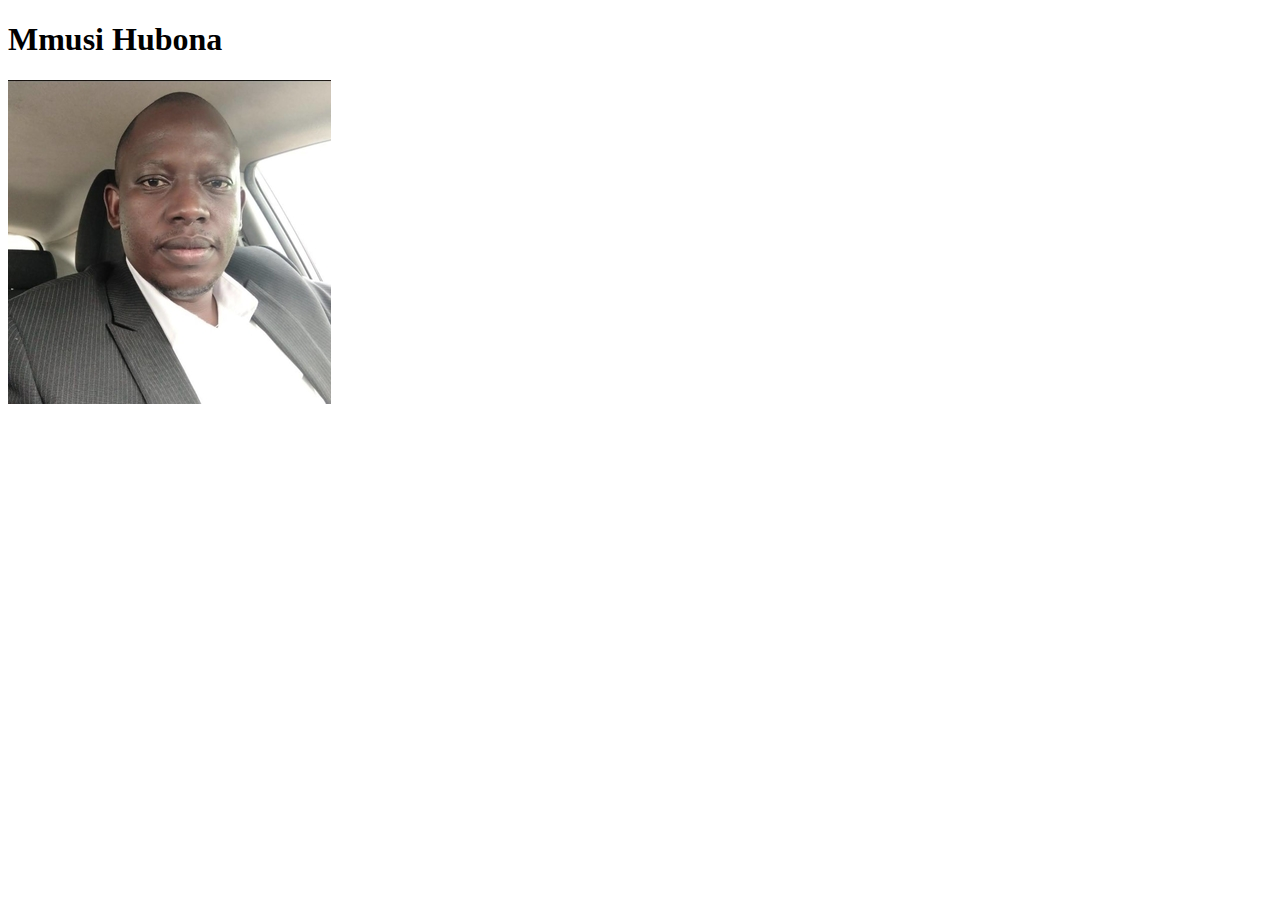
==== index.html @ f3ad822b "intial commit" ====
<!DOCTYPE html>
<html lang="en">
<head>
    <meta charset="UTF-8">
    <meta http-equiv="X-UA-Compatible" content="IE=edge">
    <meta name="viewport" content="width=device-width, initial-scale=1.0">
    <title>WDD 130 - Mmusi</title>
</head>
<body>
    <h1>Mmusi Hubona</h1>
    <img src="images/mmusi.jpg" alt="Mmusi Hubona Profile Picture">
</body>
</html>
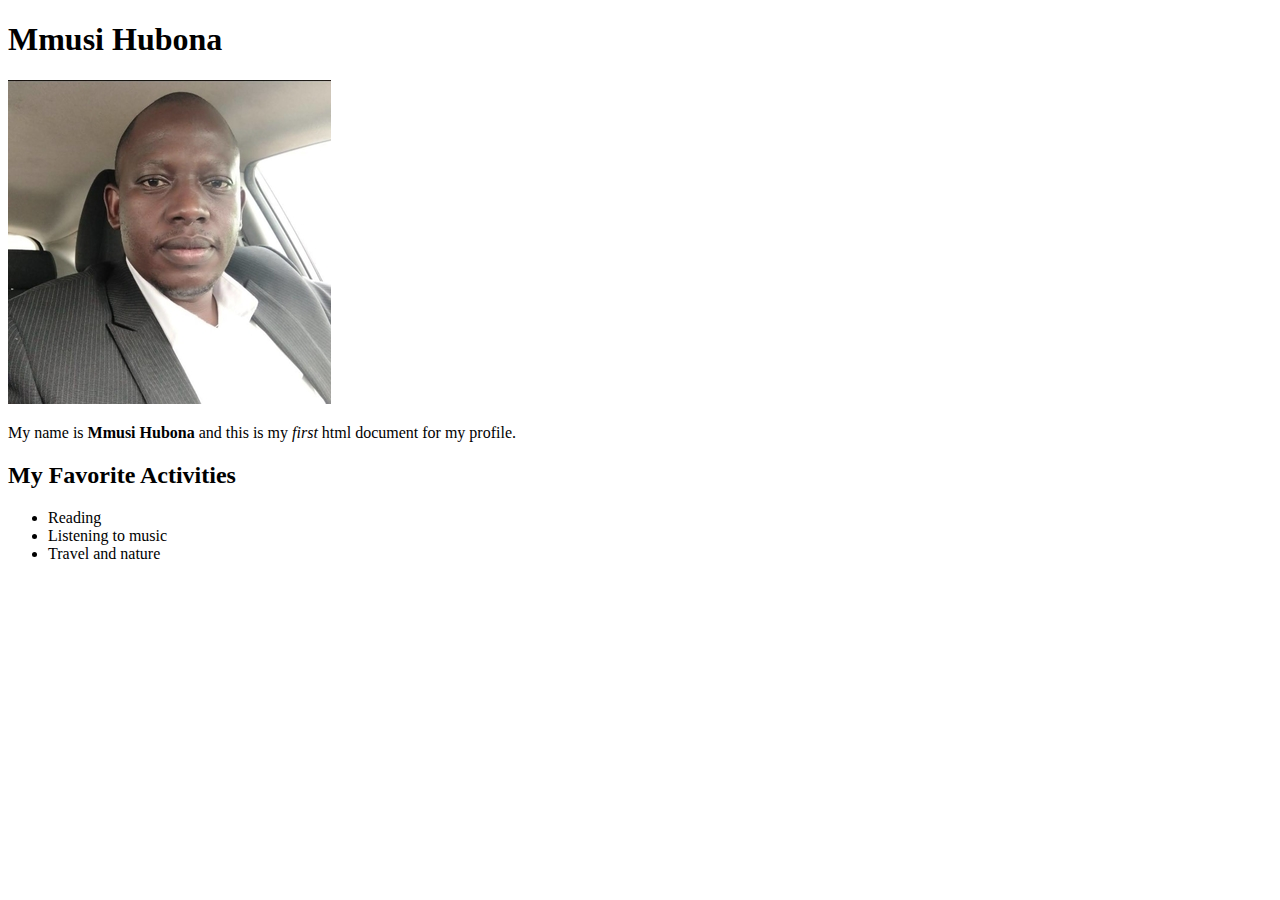
==== commit fb538831: "part2" ====
--- a/index.html
+++ b/index.html
@@ -9,5 +9,12 @@
 <body>
     <h1>Mmusi Hubona</h1>
     <img src="images/mmusi.jpg" alt="Mmusi Hubona Profile Picture">
+    <p>My name is <strong>Mmusi Hubona</strong> and this is my <em>first</em> html document for my profile.</p>
+    <h2>My Favorite Activities</h2>
+    <ul>
+        <li>Reading</li>
+        <li>Listening to music</li>
+        <li>Travel and nature</li>
+    </ul>
 </body>
 </html>